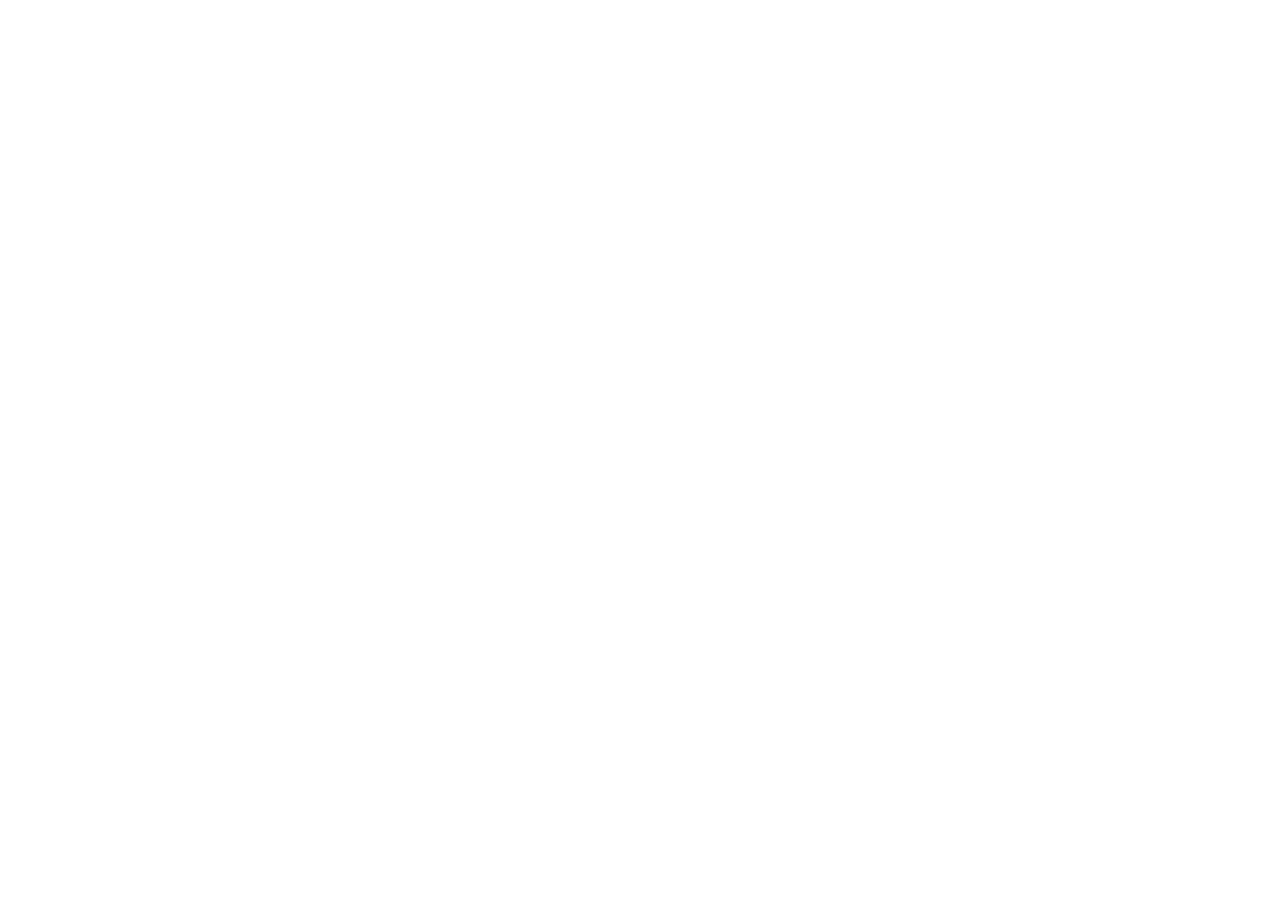
==== index.html @ f05ca416 "Add files via upload" ====
<!DOCTYPE html>
<html lang="en">
<head>
    <meta charset="UTF-8">
    <meta name="viewport" content="width=device-width, initial-scale=1.0">
    <title>Document</title>
</head>
<body>
    
</body>
</html>
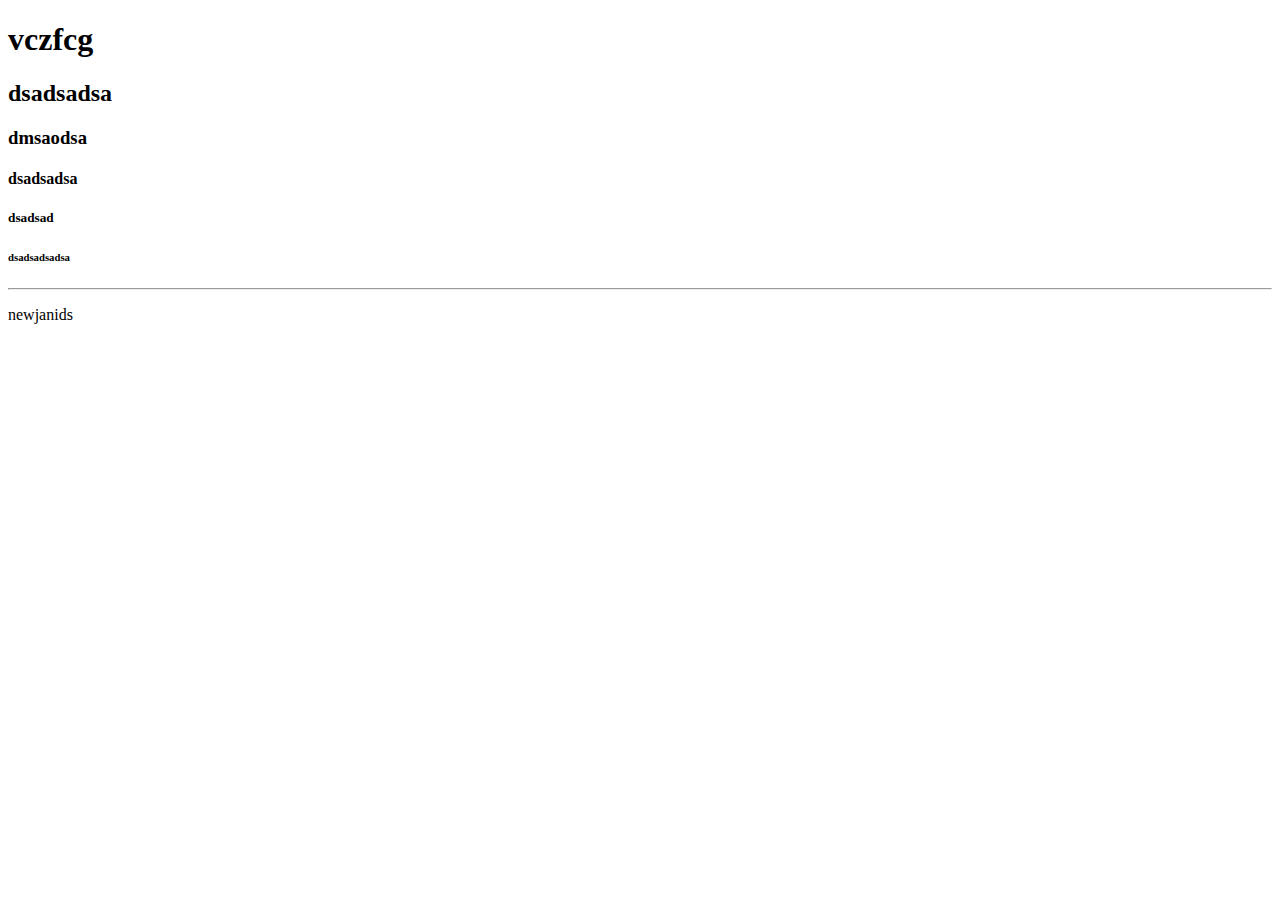
==== commit 4531efca: "Add files via upload" ====
--- a/index.html
+++ b/index.html
@@ -3,9 +3,17 @@
 <head>
     <meta charset="UTF-8">
     <meta name="viewport" content="width=device-width, initial-scale=1.0">
-    <title>Document</title>
+    <title>NějakáStránka</title>
+    <link rel="stylesheet" href="style.css">
 </head>
 <body>
-    
+    <h1>vczfcg</h1>
+    <h2>dsadsadsa</h2>
+    <h3>dmsaodsa</h3>
+    <h4>dsadsadsa</h4>
+    <h5>dsadsad</h5>
+    <h6>dsadsadsadsa</h6>
+    <hr>
+    <p>newjanids</p>
 </body>
 </html>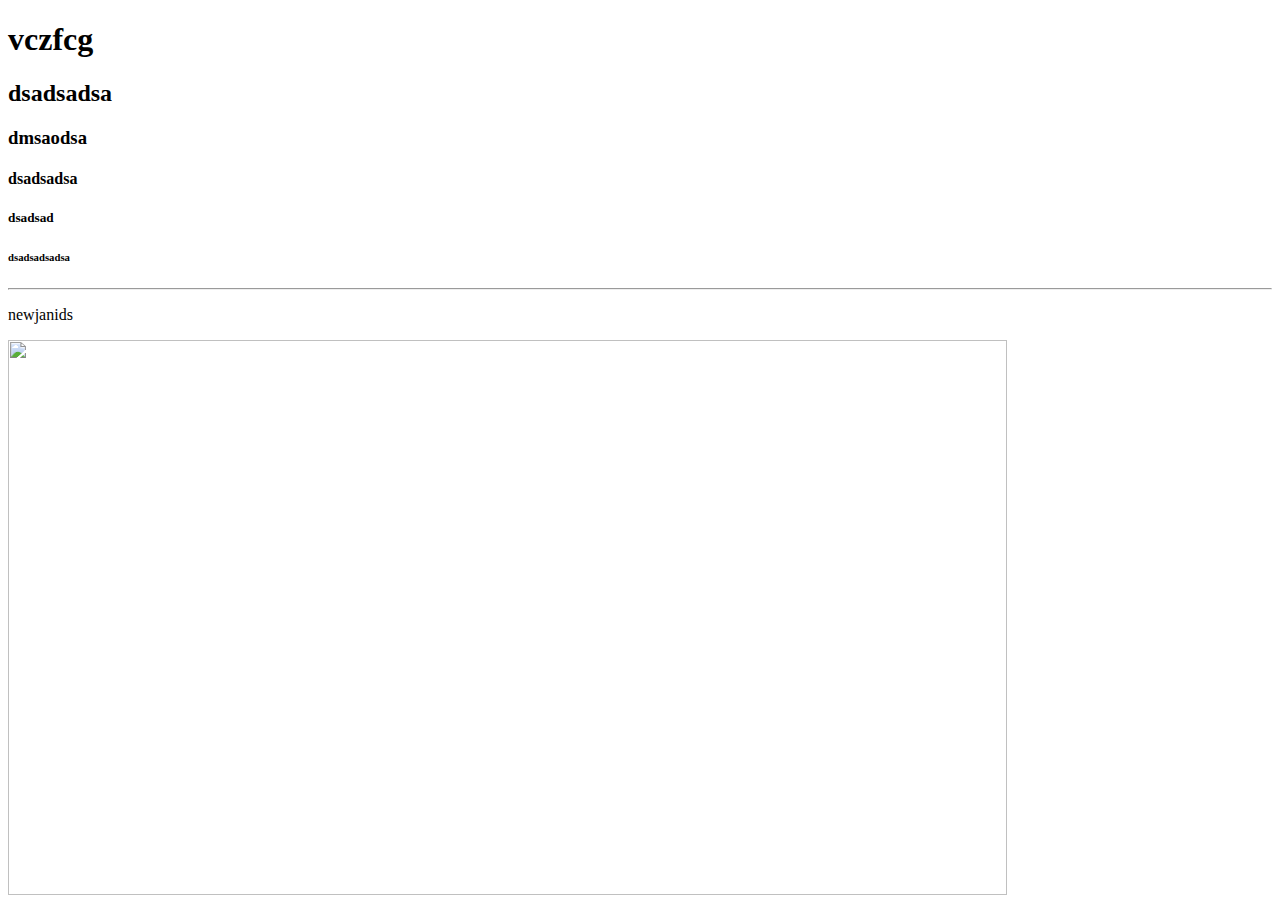
==== commit 65f92dc6: "Add files via upload" ====
--- a/index.html
+++ b/index.html
@@ -15,5 +15,6 @@
     <h6>dsadsadsadsa</h6>
     <hr>
     <p>newjanids</p>
+    <img src="Images/Nevim.jpg" width="999px" height="555px">
 </body>
 </html>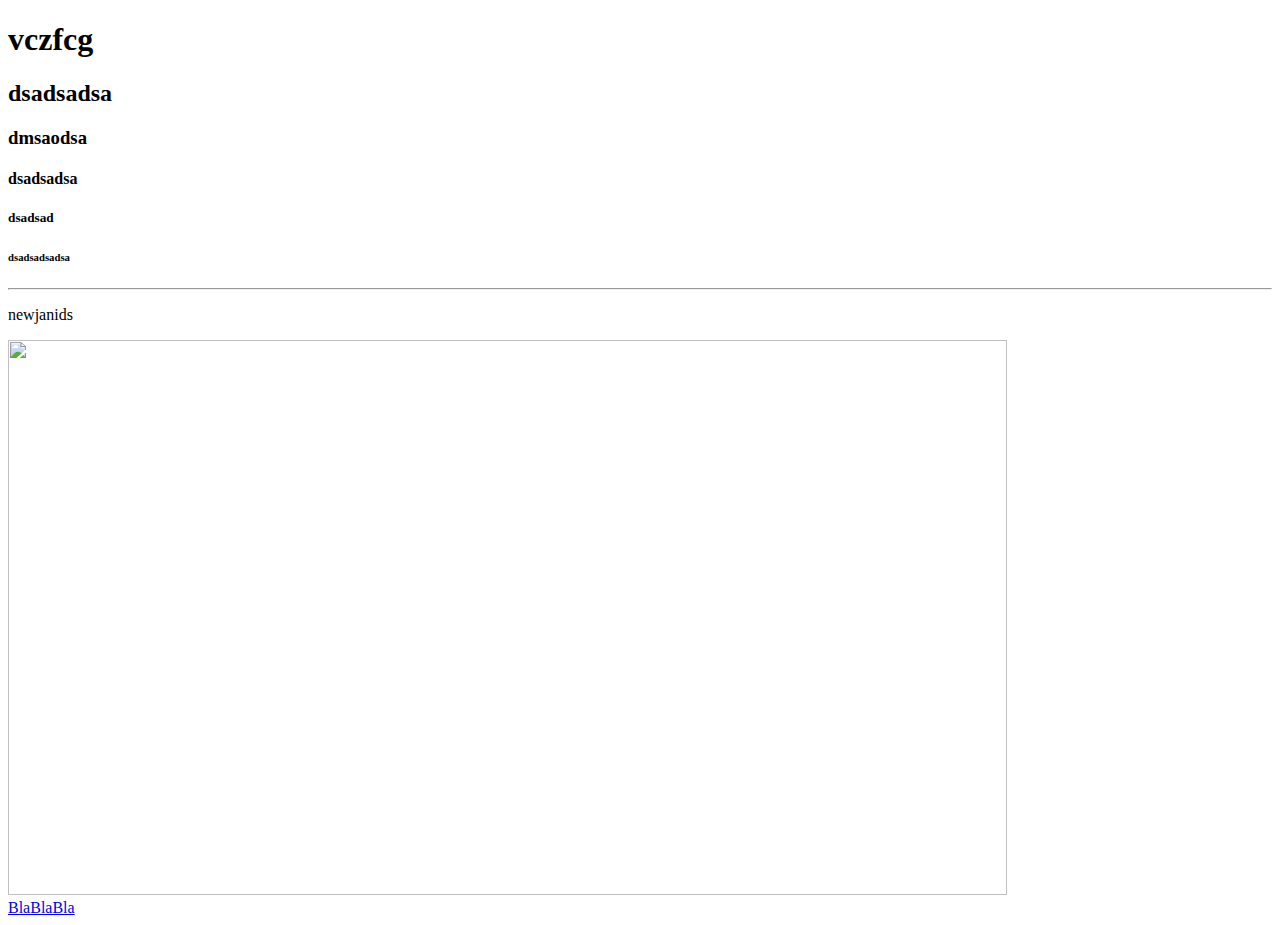
==== commit 39e8d007: "Add files via upload" ====
--- a/index.html
+++ b/index.html
@@ -5,6 +5,7 @@
     <meta name="viewport" content="width=device-width, initial-scale=1.0">
     <title>NějakáStránka</title>
     <link rel="stylesheet" href="style.css">
+    <link href="https://fonts.googleapis.com/css2?family=Press+Start+2P&display=swap" rel="stylesheet">
 </head>
 <body>
     <h1>vczfcg</h1>
@@ -15,6 +16,7 @@
     <h6>dsadsadsadsa</h6>
     <hr>
     <p>newjanids</p>
-    <img src="Images/Nevim.jpg" width="999px" height="555px">
+    <img src="Images/Nevim.jpg" alt="" width="999px" height="555px">
+    <li><a href="https://www.youtube.com" target="_blank">BlaBlaBla</a></li>
 </body>
 </html>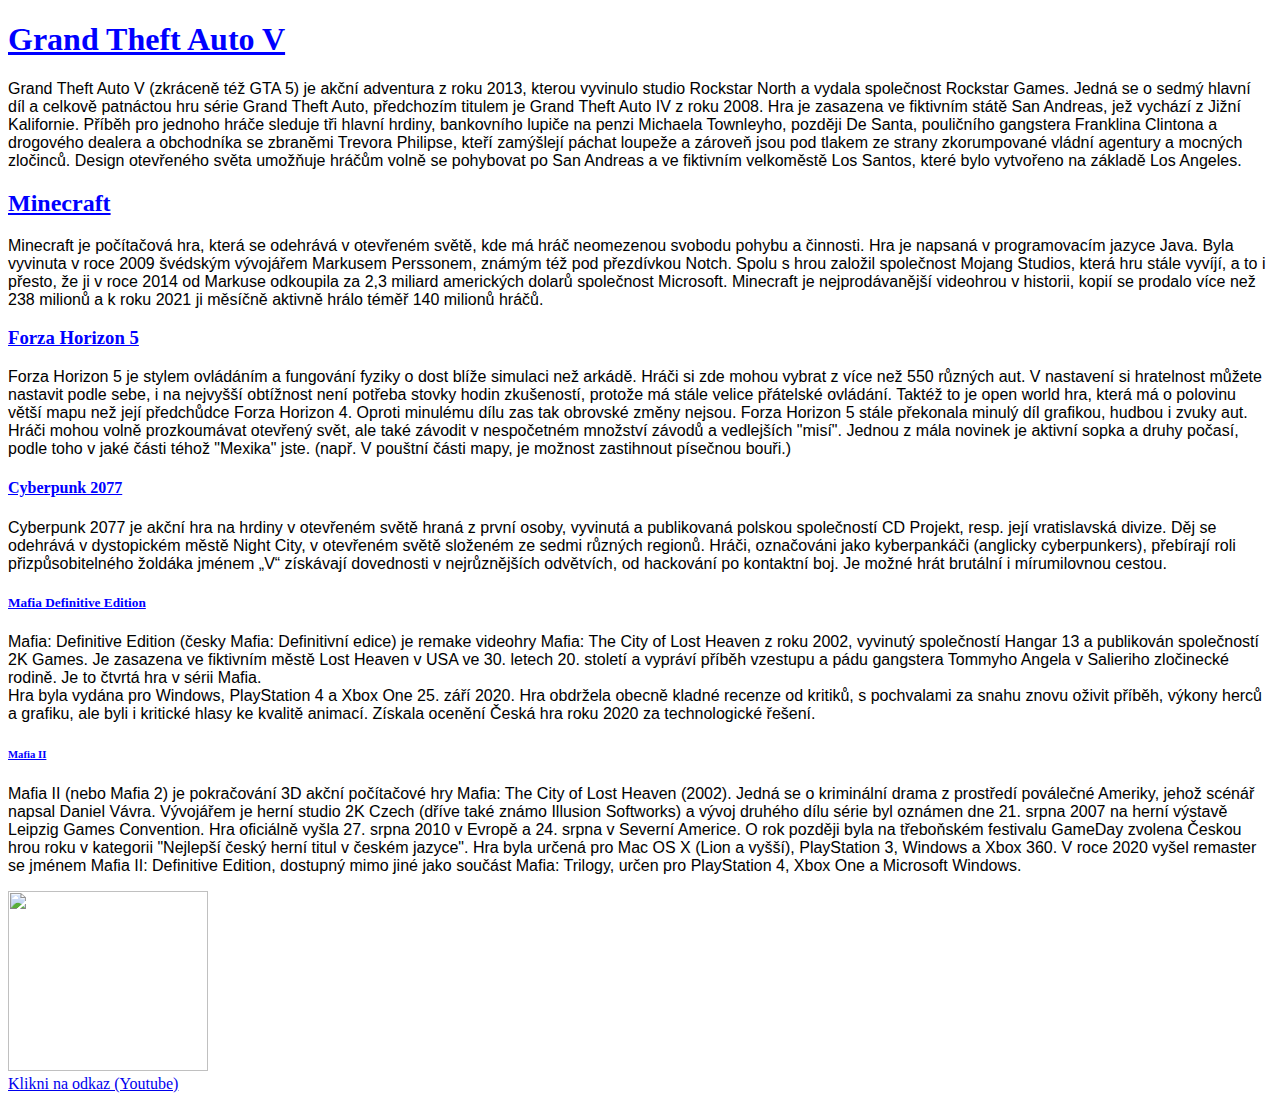
==== commit 821e9868: "Add files via upload" ====
--- a/index.html
+++ b/index.html
@@ -8,15 +8,21 @@
     <link href="https://fonts.googleapis.com/css2?family=Press+Start+2P&display=swap" rel="stylesheet">
 </head>
 <body>
-    <h1>vczfcg</h1>
-    <h2>dsadsadsa</h2>
-    <h3>dmsaodsa</h3>
-    <h4>dsadsadsa</h4>
-    <h5>dsadsad</h5>
-    <h6>dsadsadsadsa</h6>
-    <hr>
-    <p>newjanids</p>
-    <img src="Images/Nevim.jpg" alt="" width="999px" height="555px">
-    <li><a href="https://www.youtube.com" target="_blank">BlaBlaBla</a></li>
+    <h1 style="font-family: 'Times New Roman', Times, serif;color: blue; "><u>Grand Theft Auto V</h1></u>
+    <p style="font-family: Arial, Helvetica, sans-serif;">Grand Theft Auto V (zkráceně též GTA 5) je akční adventura z roku 2013, kterou vyvinulo studio Rockstar North a vydala společnost Rockstar Games. Jedná se o sedmý hlavní díl a celkově patnáctou hru série Grand Theft Auto, předchozím titulem je Grand Theft Auto IV z roku 2008. Hra je zasazena ve fiktivním státě San Andreas, jež vychází z Jižní Kalifornie. Příběh pro jednoho hráče sleduje tři hlavní hrdiny, bankovního lupiče na penzi Michaela Townleyho, později De Santa, pouličního gangstera Franklina Clintona a drogového dealera a obchodníka se zbraněmi Trevora Philipse, kteří zamýšlejí páchat loupeže a zároveň jsou pod tlakem ze strany zkorumpované vládní agentury a mocných zločinců. Design otevřeného světa umožňuje hráčům volně se pohybovat po San Andreas a ve fiktivním velkoměstě Los Santos, které bylo vytvořeno na základě Los Angeles.</p>
+    <h2 style="font-family: 'Times New Roman', Times, serif;color: blue;"><u>Minecraft</h2></u>
+    <p style="font-family: Arial, Helvetica, sans-serif;">Minecraft je počítačová hra, která se odehrává v otevřeném světě, kde má hráč neomezenou svobodu pohybu a činnosti. Hra je napsaná v programovacím jazyce Java. Byla vyvinuta v roce 2009 švédským vývojářem Markusem Perssonem, známým též pod přezdívkou Notch. Spolu s hrou založil společnost Mojang Studios, která hru stále vyvíjí, a to i přesto, že ji v roce 2014 od Markuse odkoupila za 2,3 miliard amerických dolarů společnost Microsoft. Minecraft je nejprodávanější videohrou v historii, kopií se prodalo více než 238 milionů a k roku 2021 ji měsíčně aktivně hrálo téměř 140 milionů hráčů.</p>
+    <h3 style="font-family: 'Times New Roman', Times, serif;color: blue;"><u>Forza Horizon 5</h3></u>
+    <p style="font-family: Arial, Helvetica, sans-serif;">Forza Horizon 5 je stylem ovládáním a fungování fyziky o dost blíže simulaci než arkádě. Hráči si zde mohou vybrat z více než 550 různých aut. V nastavení si hratelnost můžete nastavit podle sebe, i na nejvyšší obtížnost není potřeba stovky hodin zkušeností, protože má stále velice přátelské ovládání. Taktéž to je open world hra, která má o polovinu větší mapu než její předchůdce Forza Horizon 4. Oproti minulému dílu zas tak obrovské změny nejsou. Forza Horizon 5 stále překonala minulý díl grafikou, hudbou i zvuky aut. Hráči mohou volně prozkoumávat otevřený svět, ale také závodit v nespočetném množství závodů a vedlejších "misí". Jednou z mála novinek je aktivní sopka a druhy počasí, podle toho v jaké části téhož "Mexika" jste. (např. V pouštní části mapy, je možnost zastihnout písečnou bouři.)</p>
+    <h4 style="font-family: 'Times New Roman', Times, serif;color: blue;"><u>Cyberpunk 2077</h4></u>
+    <p style="font-family: Arial, Helvetica, sans-serif;">Cyberpunk 2077 je akční hra na hrdiny v otevřeném světě hraná z první osoby, vyvinutá a publikovaná polskou společností CD Projekt, resp. její vratislavská divize. Děj se odehrává v dystopickém městě Night City, v otevřeném světě složeném ze sedmi různých regionů. Hráči, označováni jako kyberpankáči (anglicky cyberpunkers), přebírají roli přizpůsobitelného žoldáka jménem „V“ získávají dovednosti v nejrůznějších odvětvích, od hackování po kontaktní boj. Je možné hrát brutální i mírumilovnou cestou.</p>
+    <h5 style="font-family: 'Times New Roman', Times, serif;color: blue;"><u>Mafia Definitive Edition</h5></u>
+    <p style="font-family: Arial, Helvetica, sans-serif;">Mafia: Definitive Edition (česky Mafia: Definitivní edice) je remake videohry Mafia: The City of Lost Heaven z roku 2002, vyvinutý společností Hangar 13 a publikován společností 2K Games. Je zasazena ve fiktivním městě Lost Heaven v USA ve 30. letech 20. století a vypráví příběh vzestupu a pádu gangstera Tommyho Angela v Salieriho zločinecké rodině. Je to čtvrtá hra v sérii Mafia.
+    <br>
+    Hra byla vydána pro Windows, PlayStation 4 a Xbox One 25. září 2020. Hra obdržela obecně kladné recenze od kritiků, s pochvalami za snahu znovu oživit příběh, výkony herců a grafiku, ale byli i kritické hlasy ke kvalitě animací. Získala ocenění Česká hra roku 2020 za technologické řešení.</p>
+    <h6 style="font-family: 'Times New Roman', Times, serif;color: blue;"><u>Mafia II</h6></u>
+    <p style="font-family: Arial, Helvetica, sans-serif;">Mafia II (nebo Mafia 2) je pokračování 3D akční počítačové hry Mafia: The City of Lost Heaven (2002). Jedná se o kriminální drama z prostředí poválečné Ameriky, jehož scénář napsal Daniel Vávra. Vývojářem je herní studio 2K Czech (dříve také známo Illusion Softworks) a vývoj druhého dílu série byl oznámen dne 21. srpna 2007 na herní výstavě Leipzig Games Convention. Hra oficiálně vyšla 27. srpna 2010 v Evropě a 24. srpna v Severní Americe. O rok později byla na třeboňském festivalu GameDay zvolena Českou hrou roku v kategorii "Nejlepší český herní titul v českém jazyce". Hra byla určená pro Mac OS X (Lion a vyšší), PlayStation 3, Windows a Xbox 360. V roce 2020 vyšel remaster se jménem Mafia II: Definitive Edition, dostupný mimo jiné jako součást Mafia: Trilogy, určen pro PlayStation 4, Xbox One a Microsoft Windows.</p>
+    <img src="Images/Nevim.jpg" alt="" width="200px" height="180px">
+    <li><a href="https://www.youtube.com" target="_blank">Klikni na odkaz (Youtube)</a></li>
 </body>
 </html>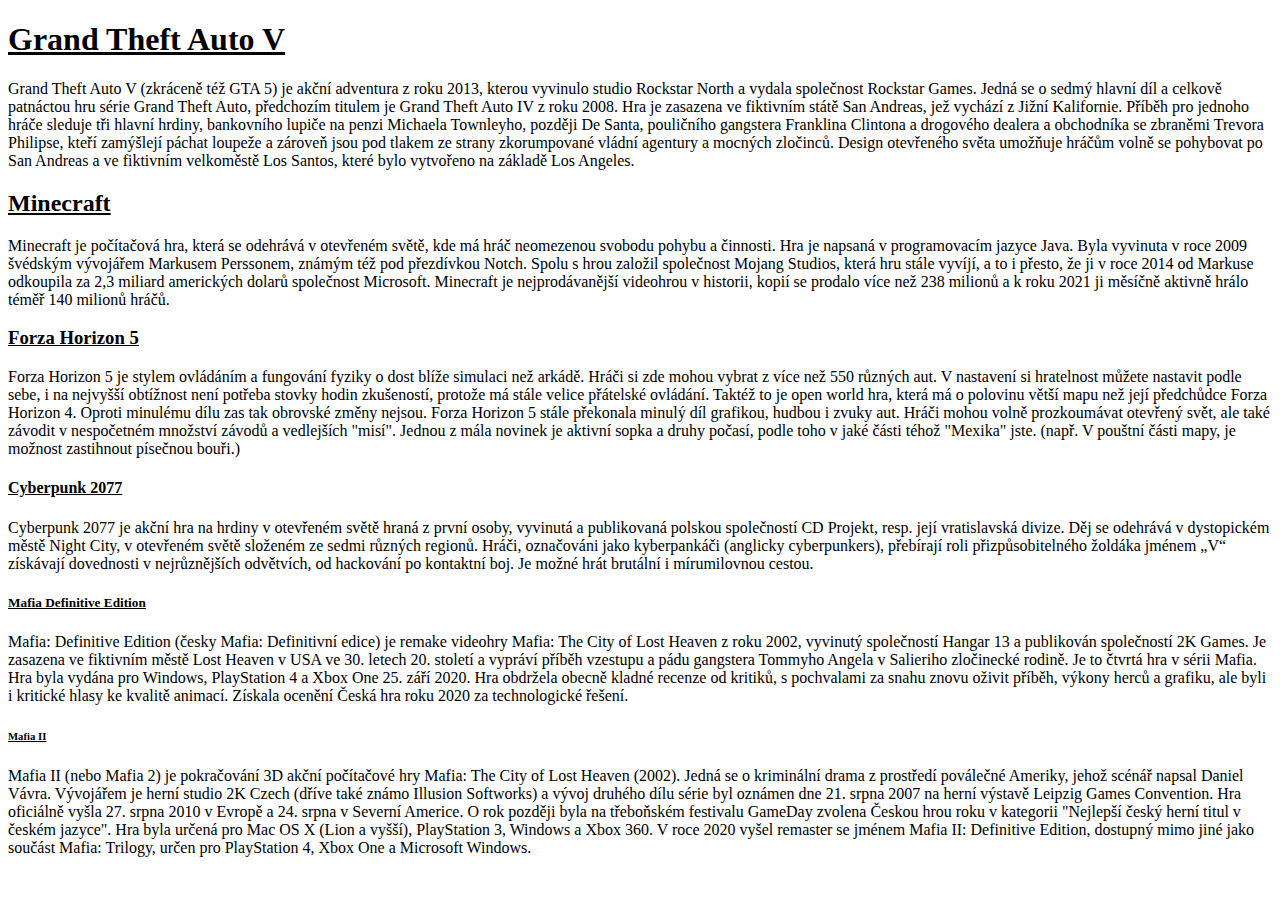
==== commit 048ca08a: "Add files via upload" ====
--- a/index.html
+++ b/index.html
@@ -2,27 +2,30 @@
 <html lang="en">
 <head>
     <meta charset="UTF-8">
-    <meta name="viewport" content="width=device-width, initial-scale=1.0">
-    <title>NějakáStránka</title>
-    <link rel="stylesheet" href="style.css">
-    <link href="https://fonts.googleapis.com/css2?family=Press+Start+2P&display=swap" rel="stylesheet">
-</head>
-<body>
-    <h1 style="font-family: 'Times New Roman', Times, serif;color: blue; "><u>Grand Theft Auto V</h1></u>
-    <p style="font-family: Arial, Helvetica, sans-serif;">Grand Theft Auto V (zkráceně též GTA 5) je akční adventura z roku 2013, kterou vyvinulo studio Rockstar North a vydala společnost Rockstar Games. Jedná se o sedmý hlavní díl a celkově patnáctou hru série Grand Theft Auto, předchozím titulem je Grand Theft Auto IV z roku 2008. Hra je zasazena ve fiktivním státě San Andreas, jež vychází z Jižní Kalifornie. Příběh pro jednoho hráče sleduje tři hlavní hrdiny, bankovního lupiče na penzi Michaela Townleyho, později De Santa, pouličního gangstera Franklina Clintona a drogového dealera a obchodníka se zbraněmi Trevora Philipse, kteří zamýšlejí páchat loupeže a zároveň jsou pod tlakem ze strany zkorumpované vládní agentury a mocných zločinců. Design otevřeného světa umožňuje hráčům volně se pohybovat po San Andreas a ve fiktivním velkoměstě Los Santos, které bylo vytvořeno na základě Los Angeles.</p>
-    <h2 style="font-family: 'Times New Roman', Times, serif;color: blue;"><u>Minecraft</h2></u>
-    <p style="font-family: Arial, Helvetica, sans-serif;">Minecraft je počítačová hra, která se odehrává v otevřeném světě, kde má hráč neomezenou svobodu pohybu a činnosti. Hra je napsaná v programovacím jazyce Java. Byla vyvinuta v roce 2009 švédským vývojářem Markusem Perssonem, známým též pod přezdívkou Notch. Spolu s hrou založil společnost Mojang Studios, která hru stále vyvíjí, a to i přesto, že ji v roce 2014 od Markuse odkoupila za 2,3 miliard amerických dolarů společnost Microsoft. Minecraft je nejprodávanější videohrou v historii, kopií se prodalo více než 238 milionů a k roku 2021 ji měsíčně aktivně hrálo téměř 140 milionů hráčů.</p>
-    <h3 style="font-family: 'Times New Roman', Times, serif;color: blue;"><u>Forza Horizon 5</h3></u>
-    <p style="font-family: Arial, Helvetica, sans-serif;">Forza Horizon 5 je stylem ovládáním a fungování fyziky o dost blíže simulaci než arkádě. Hráči si zde mohou vybrat z více než 550 různých aut. V nastavení si hratelnost můžete nastavit podle sebe, i na nejvyšší obtížnost není potřeba stovky hodin zkušeností, protože má stále velice přátelské ovládání. Taktéž to je open world hra, která má o polovinu větší mapu než její předchůdce Forza Horizon 4. Oproti minulému dílu zas tak obrovské změny nejsou. Forza Horizon 5 stále překonala minulý díl grafikou, hudbou i zvuky aut. Hráči mohou volně prozkoumávat otevřený svět, ale také závodit v nespočetném množství závodů a vedlejších "misí". Jednou z mála novinek je aktivní sopka a druhy počasí, podle toho v jaké části téhož "Mexika" jste. (např. V pouštní části mapy, je možnost zastihnout písečnou bouři.)</p>
-    <h4 style="font-family: 'Times New Roman', Times, serif;color: blue;"><u>Cyberpunk 2077</h4></u>
-    <p style="font-family: Arial, Helvetica, sans-serif;">Cyberpunk 2077 je akční hra na hrdiny v otevřeném světě hraná z první osoby, vyvinutá a publikovaná polskou společností CD Projekt, resp. její vratislavská divize. Děj se odehrává v dystopickém městě Night City, v otevřeném světě složeném ze sedmi různých regionů. Hráči, označováni jako kyberpankáči (anglicky cyberpunkers), přebírají roli přizpůsobitelného žoldáka jménem „V“ získávají dovednosti v nejrůznějších odvětvích, od hackování po kontaktní boj. Je možné hrát brutální i mírumilovnou cestou.</p>
-    <h5 style="font-family: 'Times New Roman', Times, serif;color: blue;"><u>Mafia Definitive Edition</h5></u>
-    <p style="font-family: Arial, Helvetica, sans-serif;">Mafia: Definitive Edition (česky Mafia: Definitivní edice) je remake videohry Mafia: The City of Lost Heaven z roku 2002, vyvinutý společností Hangar 13 a publikován společností 2K Games. Je zasazena ve fiktivním městě Lost Heaven v USA ve 30. letech 20. století a vypráví příběh vzestupu a pádu gangstera Tommyho Angela v Salieriho zločinecké rodině. Je to čtvrtá hra v sérii Mafia.
-    <br>
-    Hra byla vydána pro Windows, PlayStation 4 a Xbox One 25. září 2020. Hra obdržela obecně kladné recenze od kritiků, s pochvalami za snahu znovu oživit příběh, výkony herců a grafiku, ale byli i kritické hlasy ke kvalitě animací. Získala ocenění Česká hra roku 2020 za technologické řešení.</p>
-    <h6 style="font-family: 'Times New Roman', Times, serif;color: blue;"><u>Mafia II</h6></u>
-    <p style="font-family: Arial, Helvetica, sans-serif;">Mafia II (nebo Mafia 2) je pokračování 3D akční počítačové hry Mafia: The City of Lost Heaven (2002). Jedná se o kriminální drama z prostředí poválečné Ameriky, jehož scénář napsal Daniel Vávra. Vývojářem je herní studio 2K Czech (dříve také známo Illusion Softworks) a vývoj druhého dílu série byl oznámen dne 21. srpna 2007 na herní výstavě Leipzig Games Convention. Hra oficiálně vyšla 27. srpna 2010 v Evropě a 24. srpna v Severní Americe. O rok později byla na třeboňském festivalu GameDay zvolena Českou hrou roku v kategorii "Nejlepší český herní titul v českém jazyce". Hra byla určená pro Mac OS X (Lion a vyšší), PlayStation 3, Windows a Xbox 360. V roce 2020 vyšel remaster se jménem Mafia II: Definitive Edition, dostupný mimo jiné jako součást Mafia: Trilogy, určen pro PlayStation 4, Xbox One a Microsoft Windows.</p>
-    <img src="Images/Nevim.jpg" alt="" width="200px" height="180px">
-    <li><a href="https://www.youtube.com" target="_blank">Klikni na odkaz (Youtube)</a></li>
-</body>
-</html>+    <met<!DOCTYPE html>
+        <html lang="en">
+        <head>
+            <meta charset="UTF-8">
+            <meta name="viewport" content="width=device-width, initial-scale=1.0">
+            <title>NějakáStránka</title>
+            <link rel="stylesheet" href="style.css">
+            <link href="https://fonts.googleapis.com/css2?family=Press+Start+2P&display=swap" rel="stylesheet">
+        </head>
+            <div class="main">
+        <body>
+            <h1><u>Grand Theft Auto V</h1></u>
+            <p>Grand Theft Auto V (zkráceně též GTA 5) je akční adventura z roku 2013, kterou vyvinulo studio Rockstar North a vydala společnost Rockstar Games. Jedná se o sedmý hlavní díl a celkově patnáctou hru série Grand Theft Auto, předchozím titulem je Grand Theft Auto IV z roku 2008. Hra je zasazena ve fiktivním státě San Andreas, jež vychází z Jižní Kalifornie. Příběh pro jednoho hráče sleduje tři hlavní hrdiny, bankovního lupiče na penzi Michaela Townleyho, později De Santa, pouličního gangstera Franklina Clintona a drogového dealera a obchodníka se zbraněmi Trevora Philipse, kteří zamýšlejí páchat loupeže a zároveň jsou pod tlakem ze strany zkorumpované vládní agentury a mocných zločinců. Design otevřeného světa umožňuje hráčům volně se pohybovat po San Andreas a ve fiktivním velkoměstě Los Santos, které bylo vytvořeno na základě Los Angeles.</p>
+            <h2><u>Minecraft</h2></u>
+            <p>Minecraft je počítačová hra, která se odehrává v otevřeném světě, kde má hráč neomezenou svobodu pohybu a činnosti. Hra je napsaná v programovacím jazyce Java. Byla vyvinuta v roce 2009 švédským vývojářem Markusem Perssonem, známým též pod přezdívkou Notch. Spolu s hrou založil společnost Mojang Studios, která hru stále vyvíjí, a to i přesto, že ji v roce 2014 od Markuse odkoupila za 2,3 miliard amerických dolarů společnost Microsoft. Minecraft je nejprodávanější videohrou v historii, kopií se prodalo více než 238 milionů a k roku 2021 ji měsíčně aktivně hrálo téměř 140 milionů hráčů.</p>
+            <h3><u>Forza Horizon 5</h3></u>
+            <p>Forza Horizon 5 je stylem ovládáním a fungování fyziky o dost blíže simulaci než arkádě. Hráči si zde mohou vybrat z více než 550 různých aut. V nastavení si hratelnost můžete nastavit podle sebe, i na nejvyšší obtížnost není potřeba stovky hodin zkušeností, protože má stále velice přátelské ovládání. Taktéž to je open world hra, která má o polovinu větší mapu než její předchůdce Forza Horizon 4. Oproti minulému dílu zas tak obrovské změny nejsou. Forza Horizon 5 stále překonala minulý díl grafikou, hudbou i zvuky aut. Hráči mohou volně prozkoumávat otevřený svět, ale také závodit v nespočetném množství závodů a vedlejších "misí". Jednou z mála novinek je aktivní sopka a druhy počasí, podle toho v jaké části téhož "Mexika" jste. (např. V pouštní části mapy, je možnost zastihnout písečnou bouři.)</p>
+            <h4><u>Cyberpunk 2077</h4></u>
+            <p>Cyberpunk 2077 je akční hra na hrdiny v otevřeném světě hraná z první osoby, vyvinutá a publikovaná polskou společností CD Projekt, resp. její vratislavská divize. Děj se odehrává v dystopickém městě Night City, v otevřeném světě složeném ze sedmi různých regionů. Hráči, označováni jako kyberpankáči (anglicky cyberpunkers), přebírají roli přizpůsobitelného žoldáka jménem „V“ získávají dovednosti v nejrůznějších odvětvích, od hackování po kontaktní boj. Je možné hrát brutální i mírumilovnou cestou.</p>
+            <h5><u>Mafia Definitive Edition</h5></u>
+            <p style=>Mafia: Definitive Edition (česky Mafia: Definitivní edice) je remake videohry Mafia: The City of Lost Heaven z roku 2002, vyvinutý společností Hangar 13 a publikován společností 2K Games. Je zasazena ve fiktivním městě Lost Heaven v USA ve 30. letech 20. století a vypráví příběh vzestupu a pádu gangstera Tommyho Angela v Salieriho zločinecké rodině. Je to čtvrtá hra v sérii Mafia.
+            <br>
+            Hra byla vydána pro Windows, PlayStation 4 a Xbox One 25. září 2020. Hra obdržela obecně kladné recenze od kritiků, s pochvalami za snahu znovu oživit příběh, výkony herců a grafiku, ale byli i kritické hlasy ke kvalitě animací. Získala ocenění Česká hra roku 2020 za technologické řešení.</p>
+            <h6 style=><u>Mafia II</h6></u>
+            <p style=>Mafia II (nebo Mafia 2) je pokračování 3D akční počítačové hry Mafia: The City of Lost Heaven (2002). Jedná se o kriminální drama z prostředí poválečné Ameriky, jehož scénář napsal Daniel Vávra. Vývojářem je herní studio 2K Czech (dříve také známo Illusion Softworks) a vývoj druhého dílu série byl oznámen dne 21. srpna 2007 na herní výstavě Leipzig Games Convention. Hra oficiálně vyšla 27. srpna 2010 v Evropě a 24. srpna v Severní Americe. O rok později byla na třeboňském festivalu GameDay zvolena Českou hrou roku v kategorii "Nejlepší český herní titul v českém jazyce". Hra byla určená pro Mac OS X (Lion a vyšší), PlayStation 3, Windows a Xbox 360. V roce 2020 vyšel remaster se jménem Mafia II: Definitive Edition, dostupný mimo jiné jako součást Mafia: Trilogy, určen pro PlayStation 4, Xbox One a Microsoft Windows.</p>
+        </body>
+        </html>